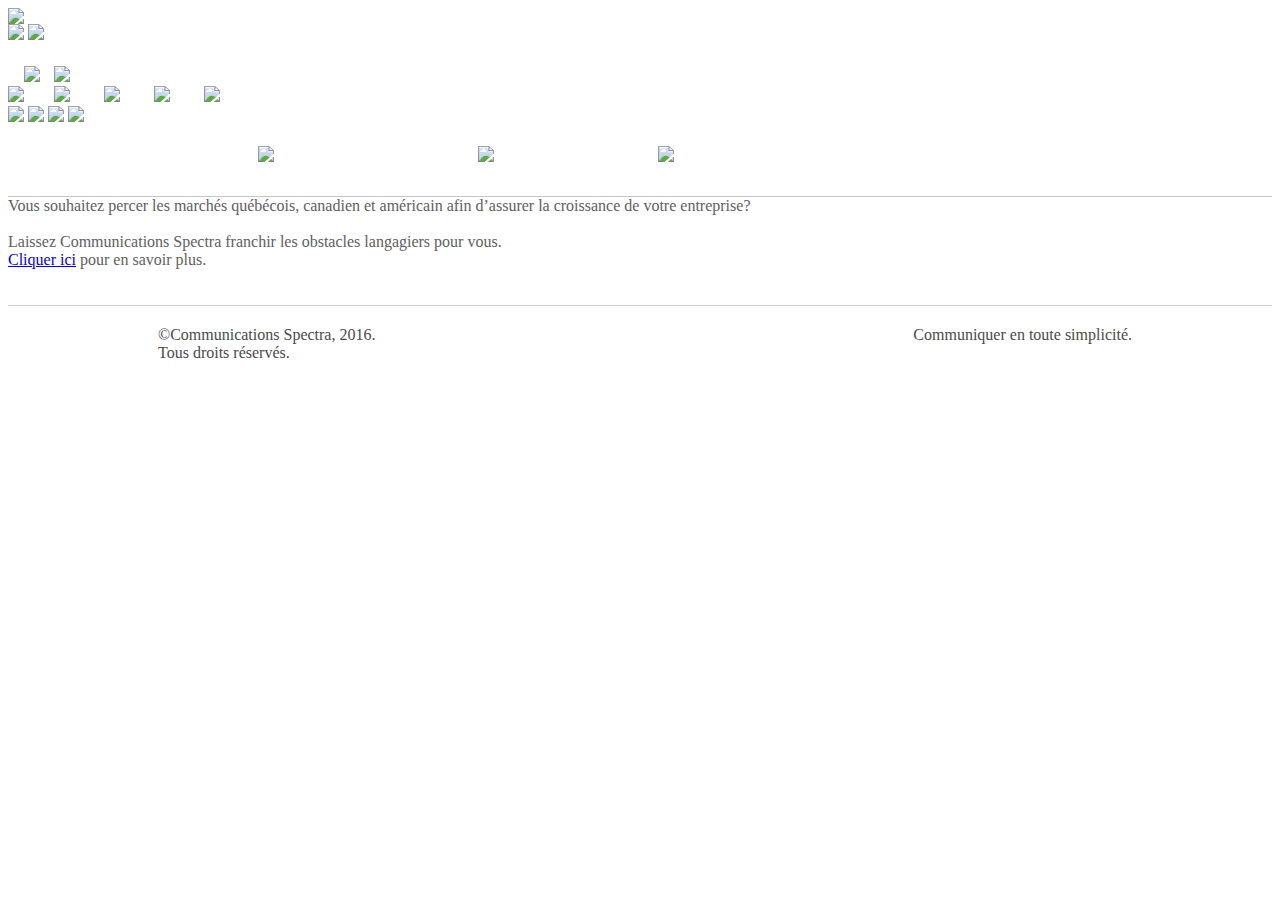
==== fr/index.html @ cc3e06ae "Use https everywhere" ====
<?xml version="1.0"?>
<html>

<head>
  <meta charset="utf-8" />
  <title>Communications Spectra</title>
  <meta name="description" content="Communications Spectra" />
  <meta name="author" content="Communications Spectra" />
  <meta name="viewport" content="width=device-width, initial-scale=2.0" />
  <link rel="stylesheet" type="text/css" href="../css/main.css" />
  <link href="https://fonts.googleapis.com/css?family=Lato:300,400" rel="stylesheet" type="text/css" />
  <link href="https://maxcdn.bootstrapcdn.com/font-awesome/4.1.0/css/font-awesome.min.css" rel="stylesheet" />
</head>
<div style="padding-bottom: 22px">
  <img src="../img/stripe.png" style="z-index: 1" />
  <div class="lightbox">
    <a href="../fr/services.html"> <img src="../img/fr.png" class="fr" onmouseover="this.src='../img/fr_hover.png'"
        onmouseout="this.src='../img/fr.png'" /></a>
    <a href="../en/services.html"> <img src="../img/en.png" class="en" onmouseover="this.src='../img/en_hover.png'"
        onmouseout="this.src='../img/en.png'" /></a>
  </div>
</div>
<div class="header_container">
  <a href="../fr/index.html"><img src="../img/fr/main_logo.jpg" style="float: left; margin-top:20px;" /></a>
  <div class="social_media">
    <a href="https://www.facebook.com/spectraMTL" /><img src="../img/facebook.png"
      onmouseover="this.src='../img/facebook_hover.png'" onmouseout="this.src='../img/facebook.png'" /></a>
    <a href="https://www.linkedin.com/company/5298919?trk=prof-exp-company-name" /><img src="../img/linked_in.png"
      style="padding-left: 10px" onmouseover="this.src='../img/linked_in_hover.png'"
      onmouseout="this.src='../img/linked_in.png'" /></a>
  </div>
  <div class="link_box_fr">
    <a href="../fr/index.html"><img src="../img/fr/home.png" style="padding-right: 30px; padding-left: 30px"
        onmouseover="this.src='../img/fr/home_hover.png'" onmouseout="this.src='../img/fr/home.png'" /></a>
    <a href="../fr/about.html"><img src="../img/fr/about.png" style="padding-right: 30px"
        onmouseover="this.src='../img/fr/about_hover.png'" onmouseout="this.src='../img/fr/about.png'" /></a>
    <a href="../fr/services.html"> <img src="../img/fr/services.png" style="padding-right: 30px"
        onmouseover="this.src='../img/fr/services_hover.png'" onmouseout="this.src='../img/fr/services.png'" /></a>
    <a href="../fr/contact.html"><img src="../img/fr/contact.png" style="padding-right: 30px"
        onmouseover="this.src='../img/fr/contact_hover.png'" onmouseout="this.src='../img/fr/contact.png'" /></a>
  </div>
</div>

<div class="container" <div id="slides">
  <img src="../img/fr/blue.png" />
  <img src="../img/fr/red.png" />
  <img src="../img/fr/green.png" />
  <img src="../img/fr/purple.png" />
</div>

<script src="https://code.jquery.com/jquery-1.9.1.min.js"></script>
<script src="../js/jquery.slides.min.js"></script>
<script>
  $(function () {
    $('#slides').slidesjs({
      width: 1026,
      height: 496,
      navigation: {
        active: false
      },
      play: {
        active: false,
        auto: true,
        interval: 8000,
        swap: true
      }
    });
  });
</script>
</div>

<div style="text-align: left;padding-top:20px;">
  <img src="../img/fr/translation.png" style="padding-left: 250px; padding-right:200px;" />
  <img src="../img/fr/localization.png" style="padding-right: 160px" />
  <img src="../img/fr/linguistic_consulting.png" />
</div>

<div id="clear">
  <div style="width:100%; border-top: 1px solid #c5c6c8; margin-top:30px;" />
  <div class="generic_text standard_font" style="color:#606060; font-weight:400; font-size:16px" />

  Vous souhaitez percer les marchés québécois, canadien et américain afin d’assurer la croissance de votre
  entreprise?<br /><br />


  Laissez Communications Spectra franchir les obstacles langagiers pour vous.<br />
  <a href='../fr/services.html'>Cliquer ici</a> pour en savoir plus.

</div>
<br /><br />
<div style="width:100%; border-top: 1px solid #d1d1d3;" />
<div id="clear">
  <div style="font-weight:300;float:left; padding-top: 20px; padding-left:150px; color:#4A4A4A" class="standard_font">
    &copy;Communications Spectra, 2016.<br /> Tous droits réservés.
  </div>
  <div style="font-weight:300; float:right; padding-top:20px; padding-right:140px; color:#4A4A4A" class="standard_font">
    Communiquer en toute simplicité.
  </div>
</div>
</body>

</html>
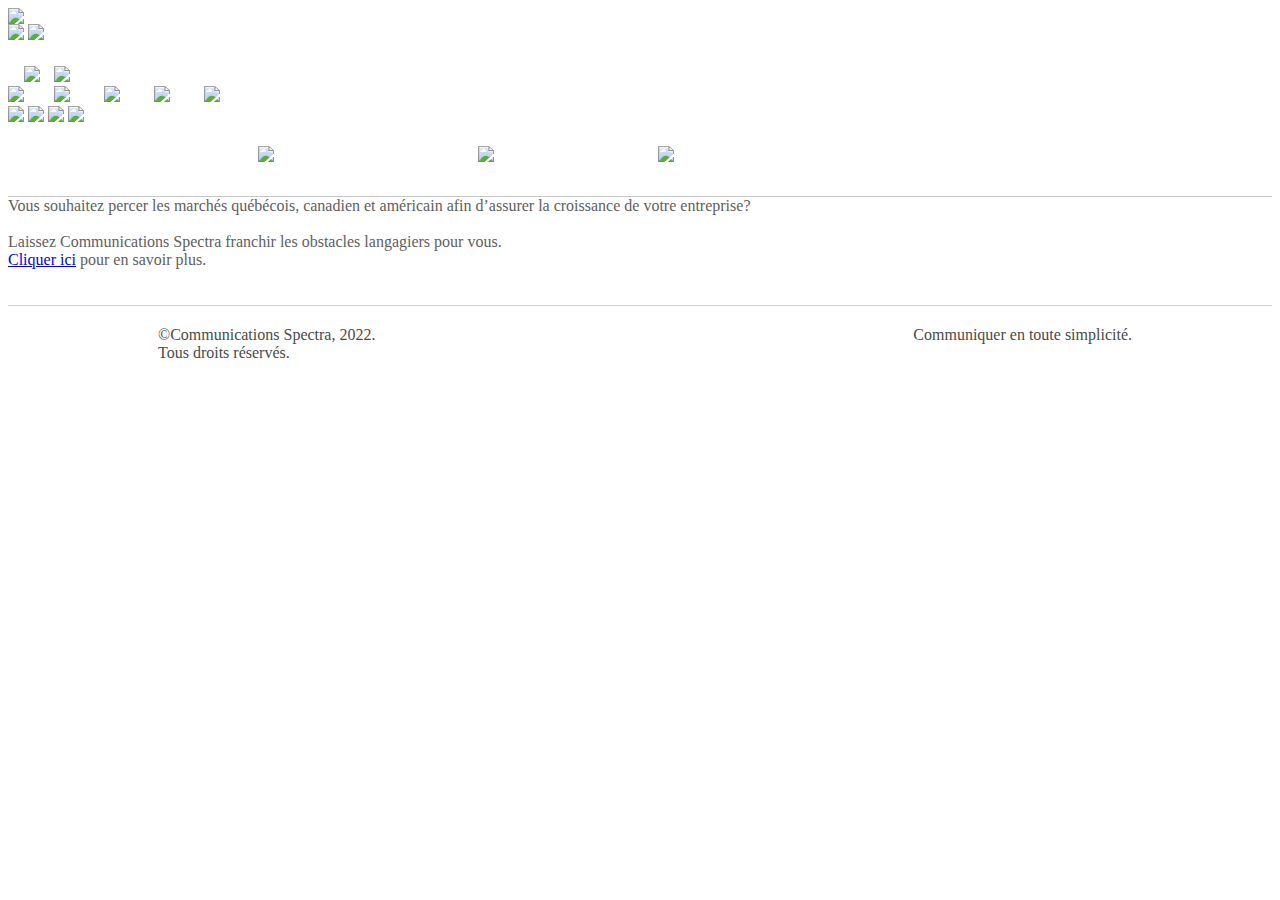
==== commit 076d538d: "2020->2022" ====
--- a/fr/index.html
+++ b/fr/index.html
@@ -14,9 +14,9 @@
 <div style="padding-bottom: 22px">
   <img src="../img/stripe.png" style="z-index: 1" />
   <div class="lightbox">
-    <a href="../fr/services.html"> <img src="../img/fr.png" class="fr" onmouseover="this.src='../img/fr_hover.png'"
+    <a href="../fr/index.html"> <img src="../img/fr.png" class="fr" onmouseover="this.src='../img/fr_hover.png'"
         onmouseout="this.src='../img/fr.png'" /></a>
-    <a href="../en/services.html"> <img src="../img/en.png" class="en" onmouseover="this.src='../img/en_hover.png'"
+    <a href="../en/index.html"> <img src="../img/en.png" class="en" onmouseover="this.src='../img/en_hover.png'"
         onmouseout="this.src='../img/en.png'" /></a>
   </div>
 </div>
@@ -91,7 +91,7 @@
 <div style="width:100%; border-top: 1px solid #d1d1d3;" />
 <div id="clear">
   <div style="font-weight:300;float:left; padding-top: 20px; padding-left:150px; color:#4A4A4A" class="standard_font">
-    &copy;Communications Spectra, 2016.<br /> Tous droits réservés.
+    &copy;Communications Spectra, 2022.<br /> Tous droits réservés.
   </div>
   <div style="font-weight:300; float:right; padding-top:20px; padding-right:140px; color:#4A4A4A" class="standard_font">
     Communiquer en toute simplicité.
@@ -99,4 +99,4 @@
 </div>
 </body>
 
-</html>+</html>
